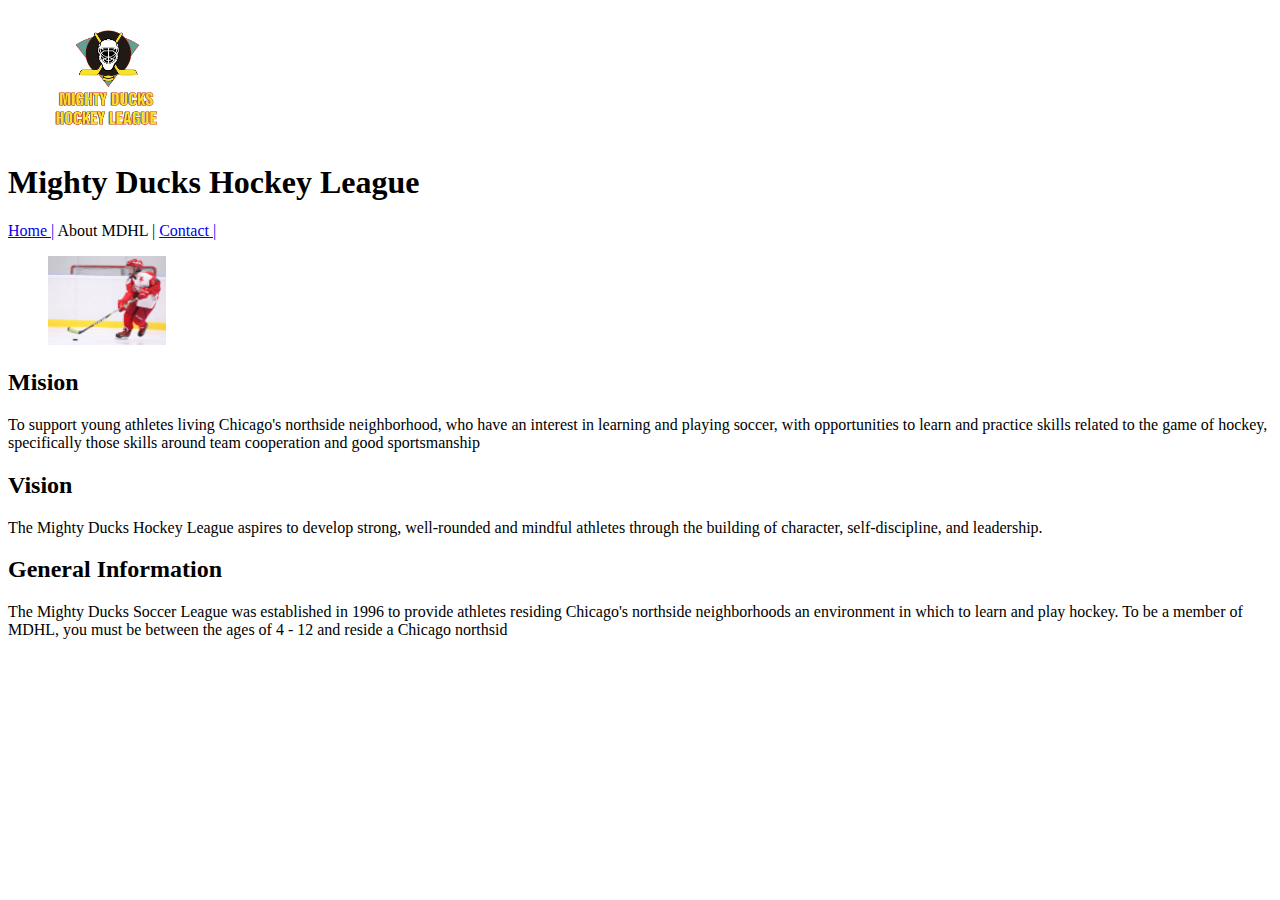
==== about.html @ 9138fcb6 "task2 1.00" ====
<!DOCTYPE html>
<html lang="en">
<head>
    <meta charset="UTF-8">
    <meta http-equiv="X-UA-Compatible" content="IE=edge">
    <meta name="viewport" content="width=device-width, initial-scale=1.0">
    <title>Mighty Ducks Hockey League</title>
</head>
<body>
    <main>

        <header>
            <figure><img src="img/LogoMightyducks-01.png" alt="logo del equipo " style="width: 10%; height: 10%;"></figure>
            <h1>Mighty Ducks Hockey League</h1>
            <nav>
                <a href="index.html"> Home |</a>
                <a>About MDHL |</a>
                <a href="contact.html"> Contact |</a>
            </nav>
        </header>
        <figure>
            <img src="img/hockey2.jpg" alt="imagen de jockey 2" style="width: 10%; height: 10%;">
        </figure>
        <section>
            <h2><b>Mision</b></h2>
            <article>To support young athletes living Chicago's northside neighborhood, who have an interest in 
                learning and playing soccer, with opportunities to learn and practice skills related to the game of 
                hockey, specifically those skills around team cooperation and good sportsmanship
                <h2><b>Vision</b></h2>
    <article>
    The Mighty Ducks Hockey League aspires to develop strong, well-rounded and mindful athletes 
    through the building of character, self-discipline, and leadership.</article>
    
    <h2><b>General Information</b></h2>
    <article>The Mighty Ducks Soccer League was established in 1996 to provide athletes residing 
        Chicago's northside neighborhoods an environment in which to learn and play hockey. To be a 
        member of MDHL, you must be between the ages of 4 - 12 and reside a Chicago northsid</article>
        
    </section>
</main>
</body>
</html>
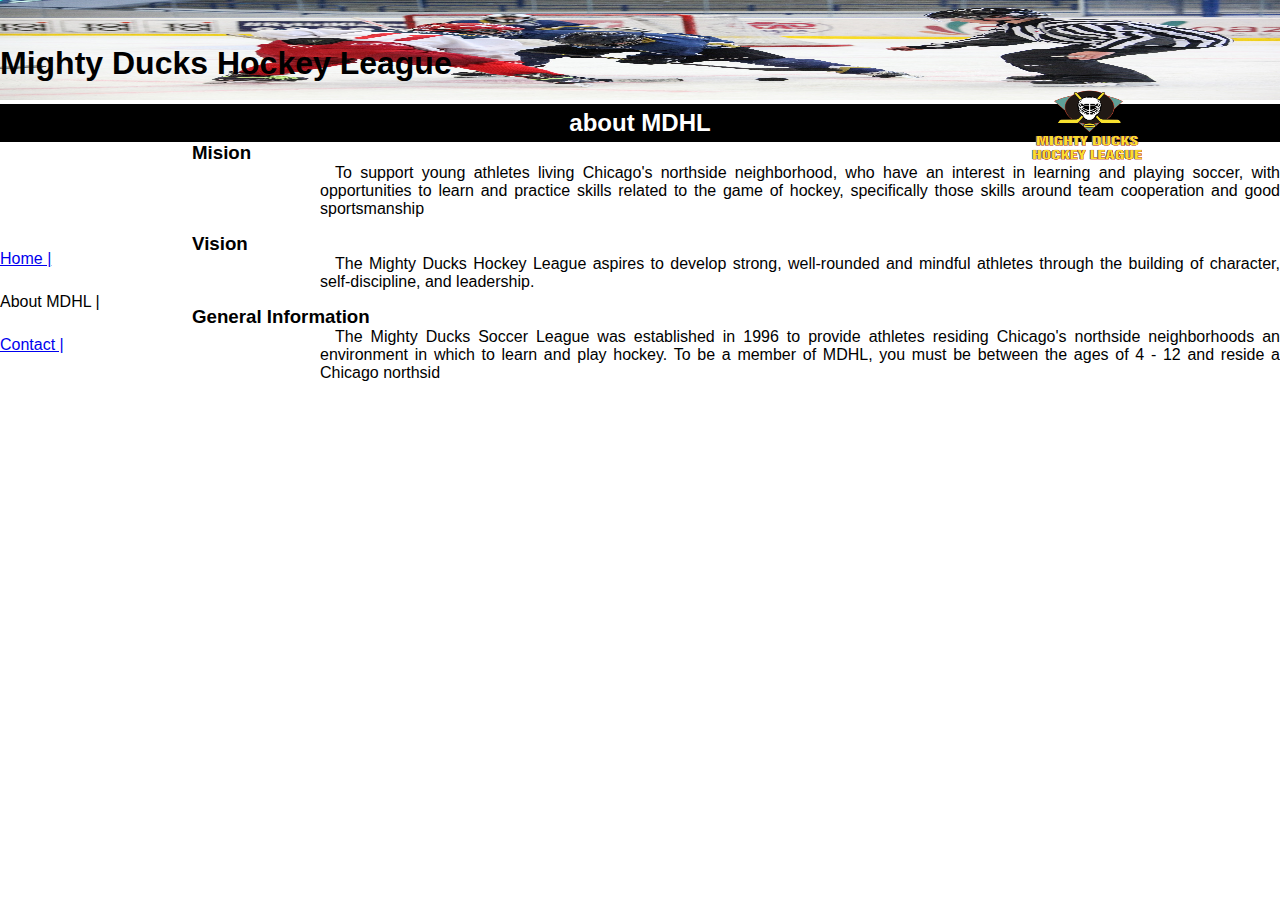
==== commit f54b9e6d: "task2 desing1 1.02" ====
--- a/about.html
+++ b/about.html
@@ -4,13 +4,14 @@
     <meta charset="UTF-8">
     <meta http-equiv="X-UA-Compatible" content="IE=edge">
     <meta name="viewport" content="width=device-width, initial-scale=1.0">
+    <link rel="stylesheet" href="style/style.css">
     <title>Mighty Ducks Hockey League</title>
 </head>
 <body>
     <main>
 
         <header>
-            <figure><img src="img/LogoMightyducks-01.png" alt="logo del equipo " style="width: 10%; height: 10%;"></figure>
+            <figure><img src="img/design1_image1.jpg" alt="figure1 " class="figure1"></figure>
             <h1>Mighty Ducks Hockey League</h1>
             <nav>
                 <a href="index.html"> Home |</a>
@@ -19,19 +20,20 @@
             </nav>
         </header>
         <figure>
-            <img src="img/hockey2.jpg" alt="imagen de jockey 2" style="width: 10%; height: 10%;">
+            <img src="img/LogoMightyducks-01.png" alt="logo" class="logo">
         </figure>
+        <h2>about MDHL</h2>
         <section>
-            <h2><b>Mision</b></h2>
+            <h3><b>Mision</b></h3>
             <article>To support young athletes living Chicago's northside neighborhood, who have an interest in 
                 learning and playing soccer, with opportunities to learn and practice skills related to the game of 
-                hockey, specifically those skills around team cooperation and good sportsmanship
-                <h2><b>Vision</b></h2>
+                hockey, specifically those skills around team cooperation and good sportsmanship</article>
+                <h3><b>Vision</b></h3>
     <article>
     The Mighty Ducks Hockey League aspires to develop strong, well-rounded and mindful athletes 
     through the building of character, self-discipline, and leadership.</article>
     
-    <h2><b>General Information</b></h2>
+    <h3><b>General Information</b></h3>
     <article>The Mighty Ducks Soccer League was established in 1996 to provide athletes residing 
         Chicago's northside neighborhoods an environment in which to learn and play hockey. To be a 
         member of MDHL, you must be between the ages of 4 - 12 and reside a Chicago northsid</article>
--- a/style/style.css
+++ b/style/style.css
@@ -0,0 +1,76 @@
+*{
+   margin: 0px;
+    font-family: 'Trebuchet MS', 'Lucida Sans Unicode', 'Lucida Grande', 'Lucida Sans', Arial, sans-serif;
+}
+nav{
+    display: inline-flex;
+    flex-direction: column;
+    position:absolute;
+    top: 25%;
+   }
+   a{
+    margin-top: 25px;
+   }
+.figure1{
+    
+    margin: 0;
+    z-index: -1;
+    padding: auto;
+    width: 100%;
+    height: 100px;
+    left: 0;
+}
+.logo{
+    width: 10%;
+    height: 10%;
+    position: absolute;
+    z-index: 1;
+    display: flex;
+    top: 80px;
+    left: 80%;
+    
+    
+}
+h1{
+    position: absolute;
+    top: 5%;
+   }
+h2{
+    color: white;
+    background: black;
+    text-align: center;
+    padding: 5px;
+}
+ul{
+    position: relative;
+    display: block;
+    left: 15%;
+    margin-top: 5px;
+}
+h3{
+    position: relative;
+    display: block;
+    left: 15%;
+    top: 25%;
+    
+}
+article{
+    width: 75%;
+    position: relative;
+    left: 25%;
+    top: 25%;
+    text-align: justify;
+    text-indent: 15px;
+    margin-bottom: 15px;
+   
+}
+.contact{
+ margin-top: 5%;
+}
+p{
+    position: relative;
+    display: block;
+    left: 15%;
+    margin-bottom:25px ;
+    
+}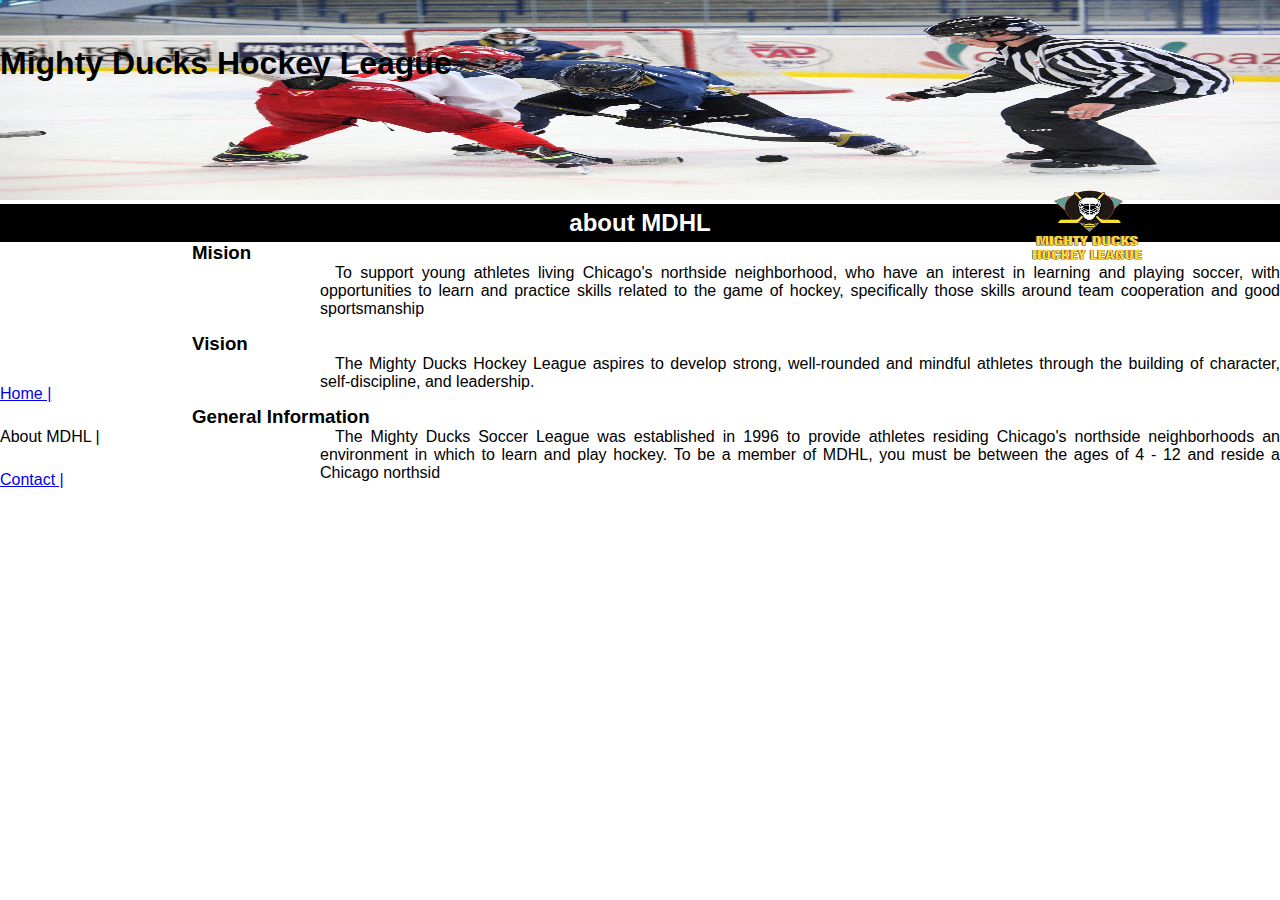
==== commit 151f0abc: "task2 desing1 1.03" ====
--- a/about.html
+++ b/about.html
@@ -1,5 +1,6 @@
 <!DOCTYPE html>
 <html lang="en">
+
 <head>
     <meta charset="UTF-8">
     <meta http-equiv="X-UA-Compatible" content="IE=edge">
@@ -7,6 +8,7 @@
     <link rel="stylesheet" href="style/style.css">
     <title>Mighty Ducks Hockey League</title>
 </head>
+
 <body>
     <main>
 
@@ -14,9 +16,11 @@
             <figure><img src="img/design1_image1.jpg" alt="figure1 " class="figure1"></figure>
             <h1>Mighty Ducks Hockey League</h1>
             <nav>
-                <a href="index.html"> Home |</a>
-                <a>About MDHL |</a>
-                <a href="contact.html"> Contact |</a>
+                <div class="nav">
+                    <a href="index.html"> Home |</a>
+                    <a>About MDHL |</a>
+                    <a href="contact.html"> Contact |</a>
+                </div>
             </nav>
         </header>
         <figure>
@@ -24,21 +28,31 @@
         </figure>
         <h2>about MDHL</h2>
         <section>
-            <h3><b>Mision</b></h3>
-            <article>To support young athletes living Chicago's northside neighborhood, who have an interest in 
-                learning and playing soccer, with opportunities to learn and practice skills related to the game of 
-                hockey, specifically those skills around team cooperation and good sportsmanship</article>
+            <div>
+
+                <h3><b>Mision</b></h3>
+                <article>To support young athletes living Chicago's northside neighborhood, who have an interest in
+                    learning and playing soccer, with opportunities to learn and practice skills related to the game of
+                    hockey, specifically those skills around team cooperation and good sportsmanship</article>
+            </div>
+            <div>
+
                 <h3><b>Vision</b></h3>
-    <article>
-    The Mighty Ducks Hockey League aspires to develop strong, well-rounded and mindful athletes 
-    through the building of character, self-discipline, and leadership.</article>
-    
-    <h3><b>General Information</b></h3>
-    <article>The Mighty Ducks Soccer League was established in 1996 to provide athletes residing 
-        Chicago's northside neighborhoods an environment in which to learn and play hockey. To be a 
-        member of MDHL, you must be between the ages of 4 - 12 and reside a Chicago northsid</article>
-        
-    </section>
-</main>
+                <article>
+                    The Mighty Ducks Hockey League aspires to develop strong, well-rounded and mindful athletes
+                    through the building of character, self-discipline, and leadership.</article>
+
+            </div>
+            <div>
+
+                <h3><b>General Information</b></h3>
+                <article>The Mighty Ducks Soccer League was established in 1996 to provide athletes residing
+                    Chicago's northside neighborhoods an environment in which to learn and play hockey. To be a
+                    member of MDHL, you must be between the ages of 4 - 12 and reside a Chicago northsid</article>
+
+            </div>
+        </section>
+    </main>
 </body>
+
 </html>--- a/style/style.css
+++ b/style/style.css
@@ -1,12 +1,15 @@
 *{
-   margin: 0px;
+   margin: 0;
     font-family: 'Trebuchet MS', 'Lucida Sans Unicode', 'Lucida Grande', 'Lucida Sans', Arial, sans-serif;
 }
-nav{
+main{
+    width: 100%;
+}
+.nav{
     display: inline-flex;
     flex-direction: column;
     position:absolute;
-    top: 25%;
+    top: 40%;
    }
    a{
     margin-top: 25px;
@@ -15,9 +18,8 @@
     
     margin: 0;
     z-index: -1;
-    padding: auto;
     width: 100%;
-    height: 100px;
+    height: 200px;
     left: 0;
 }
 .logo{
@@ -26,7 +28,7 @@
     position: absolute;
     z-index: 1;
     display: flex;
-    top: 80px;
+    top: 180px;
     left: 80%;
     
     
@@ -44,7 +46,8 @@
 ul{
     position: relative;
     display: block;
-    left: 15%;
+    left: 10%;
+    width: 80%;
     margin-top: 5px;
 }
 h3{
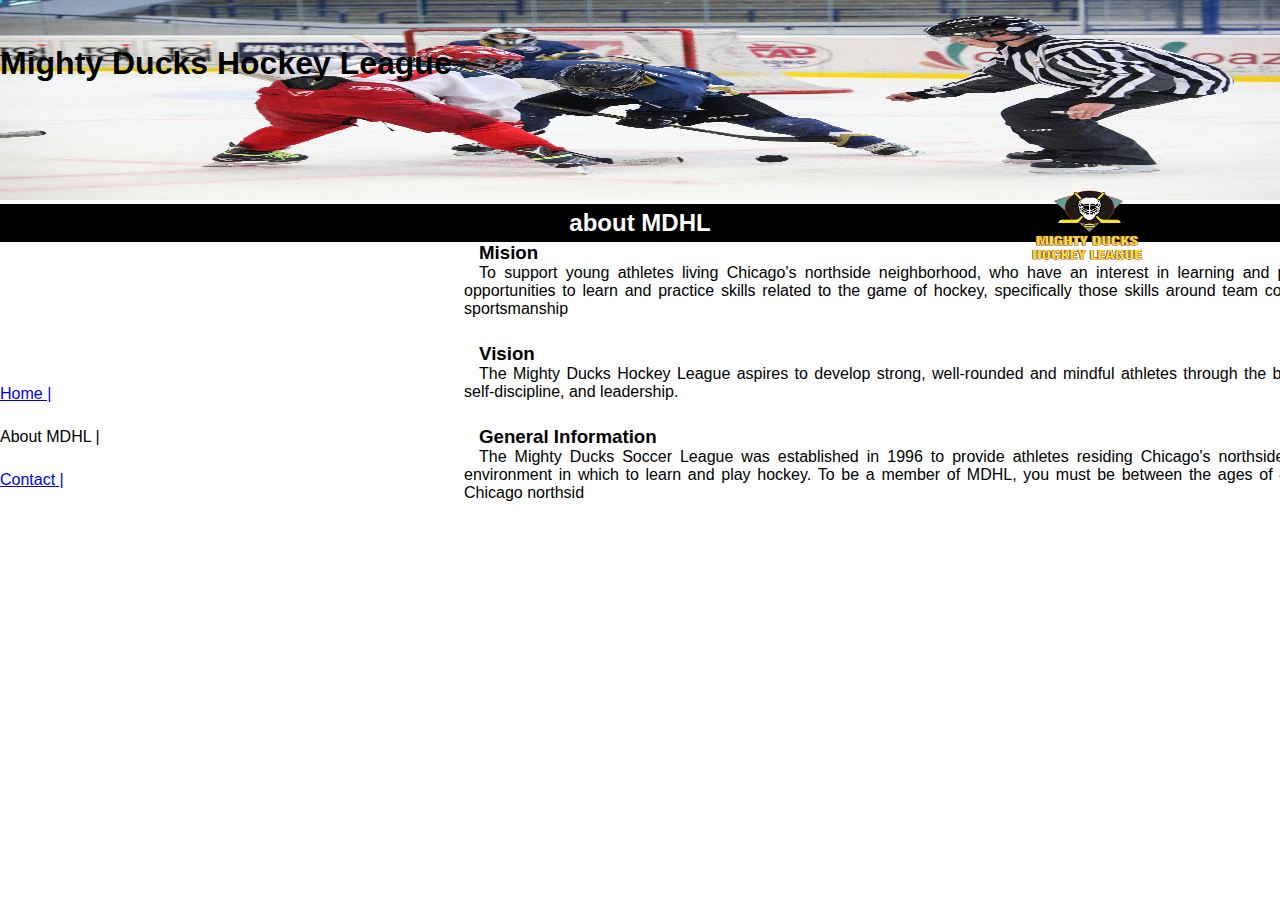
==== commit 61262f98: "task2 desig2 1.04" ====
--- a/about.html
+++ b/about.html
@@ -26,29 +26,41 @@
         <figure>
             <img src="img/LogoMightyducks-01.png" alt="logo" class="logo">
         </figure>
-        <h2>about MDHL</h2>
         <section>
+            <h2>about MDHL</h2>
             <div>
-
-                <h3><b>Mision</b></h3>
-                <article>To support young athletes living Chicago's northside neighborhood, who have an interest in
-                    learning and playing soccer, with opportunities to learn and practice skills related to the game of
-                    hockey, specifically those skills around team cooperation and good sportsmanship</article>
+                <article>
+                    <h3><b>Mision</b></h3>
+                    <div class="article">
+                        <p>
+                            To support young athletes living Chicago's northside neighborhood, who have an interest in
+                            learning and playing soccer, with opportunities to learn and practice skills related to the game of
+                            hockey, specifically those skills around team cooperation and good sportsmanship
+                        </p>
+                    </div>
+                </article>
             </div>
             <div>
-
-                <h3><b>Vision</b></h3>
                 <article>
-                    The Mighty Ducks Hockey League aspires to develop strong, well-rounded and mindful athletes
-                    through the building of character, self-discipline, and leadership.</article>
+                    <h3><b>Vision</b></h3>
+                    <div class="article"><p>
+                        The Mighty Ducks Hockey League aspires to develop strong, well-rounded and mindful athletes
+                        through the building of character, self-discipline, and leadership.
+                    </p>
+                </div>
+            </article>
 
             </div>
             <div>
-
-                <h3><b>General Information</b></h3>
-                <article>The Mighty Ducks Soccer League was established in 1996 to provide athletes residing
-                    Chicago's northside neighborhoods an environment in which to learn and play hockey. To be a
-                    member of MDHL, you must be between the ages of 4 - 12 and reside a Chicago northsid</article>
+                <article>
+                    <h3><b>General Information</b></h3>
+                    <div class="article">
+                        <p>
+                        The Mighty Ducks Soccer League was established in 1996 to provide athletes residing
+                        Chicago's northside neighborhoods an environment in which to learn and play hockey. To be a
+                        member of MDHL, you must be between the ages of 4 - 12 and reside a Chicago northsid
+                    </p></div>
+                </article>
 
             </div>
         </section>
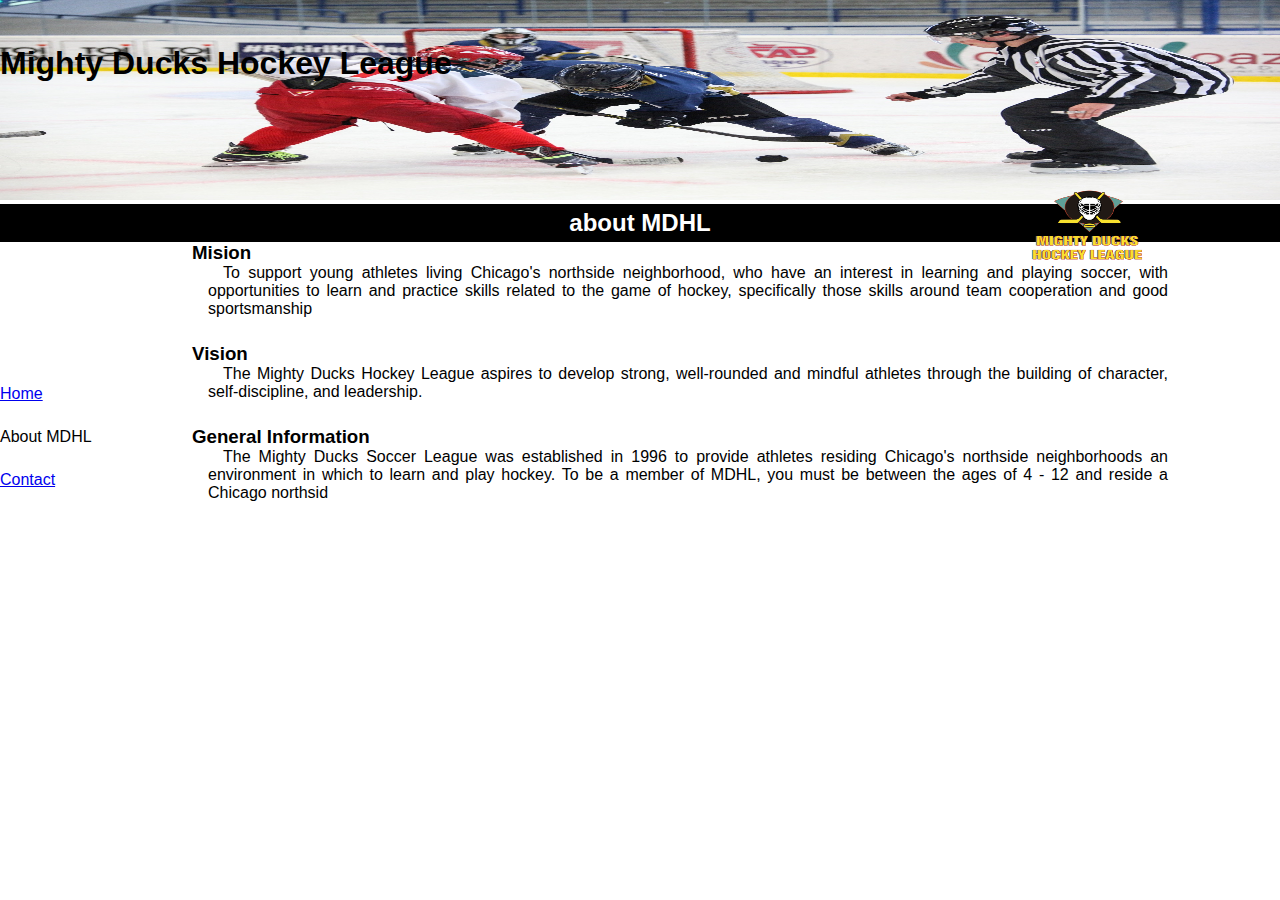
==== commit 02fcb018: "task2 desig1 1.05" ====
--- a/about.html
+++ b/about.html
@@ -17,9 +17,9 @@
             <h1>Mighty Ducks Hockey League</h1>
             <nav>
                 <div class="nav">
-                    <a href="index.html"> Home |</a>
-                    <a>About MDHL |</a>
-                    <a href="contact.html"> Contact |</a>
+                    <a href="index.html"> Home </a>
+                    <a>About MDHL </a>
+                    <a href="contact.html"> Contact </a>
                 </div>
             </nav>
         </header>
--- a/style/style.css
+++ b/style/style.css
@@ -57,10 +57,10 @@
     top: 25%;
     
 }
-article{
+.article{
     width: 75%;
     position: relative;
-    left: 25%;
+    left: 5%;
     top: 25%;
     text-align: justify;
     text-indent: 15px;
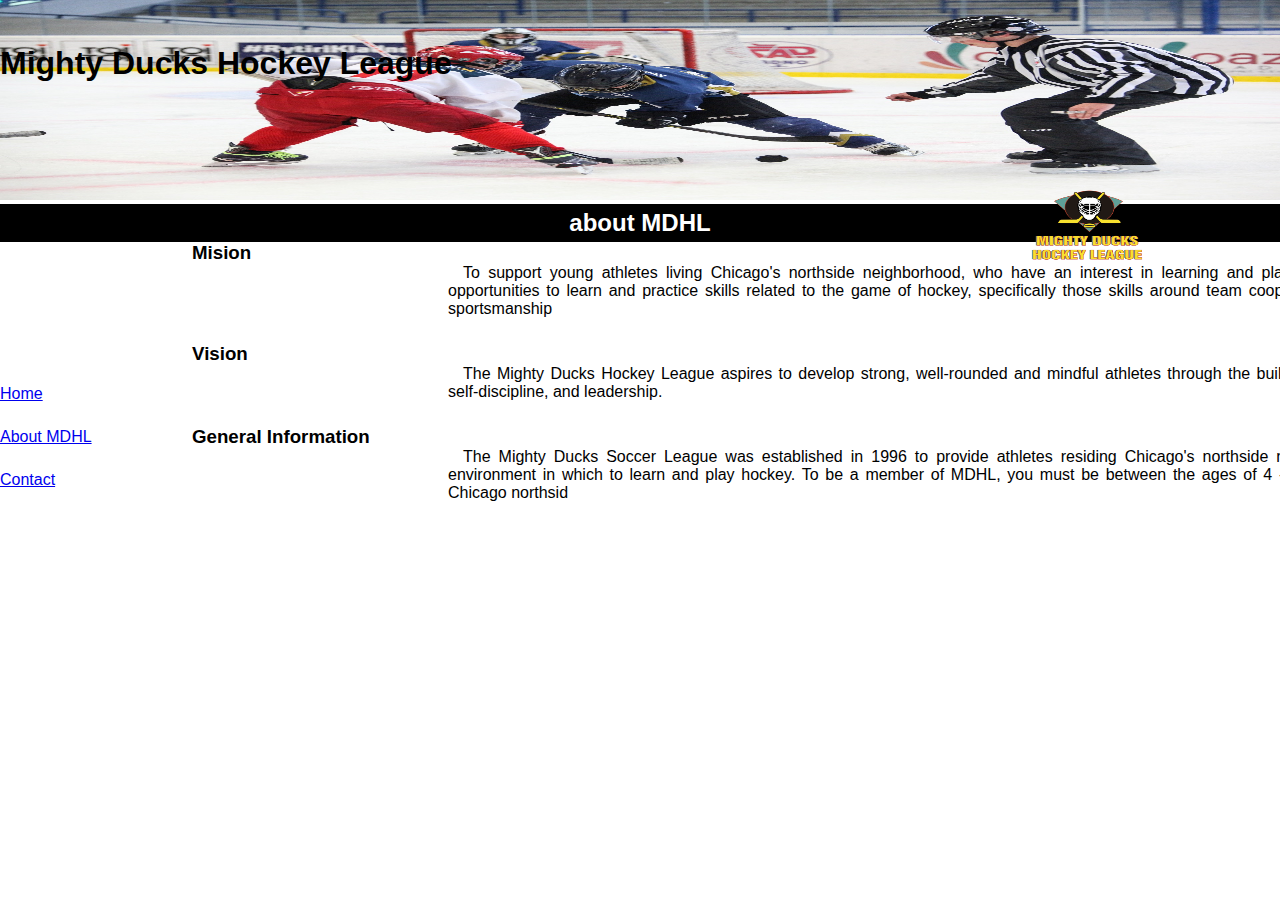
==== commit acf377b0: "task2 desing1 1.03" ====
--- a/about.html
+++ b/about.html
@@ -11,14 +11,13 @@
 
 <body>
     <main>
-
         <header>
             <figure><img src="img/design1_image1.jpg" alt="figure1 " class="figure1"></figure>
             <h1>Mighty Ducks Hockey League</h1>
             <nav>
                 <div class="nav">
                     <a href="index.html"> Home </a>
-                    <a>About MDHL </a>
+                    <a href="#">About MDHL </a>
                     <a href="contact.html"> Contact </a>
                 </div>
             </nav>
--- a/style/style.css
+++ b/style/style.css
@@ -52,10 +52,13 @@
 }
 h3{
     position: relative;
-    display: block;
+    display: inline-block;
     left: 15%;
     top: 25%;
     
+}
+.list{
+    display: inline-block;
 }
 .article{
     width: 75%;
@@ -68,12 +71,13 @@
    
 }
 .contact{
+display: inline-block;
  margin-top: 5%;
 }
 p{
     position: relative;
     display: block;
-    left: 15%;
+    left: 40%;
     margin-bottom:25px ;
     
 }